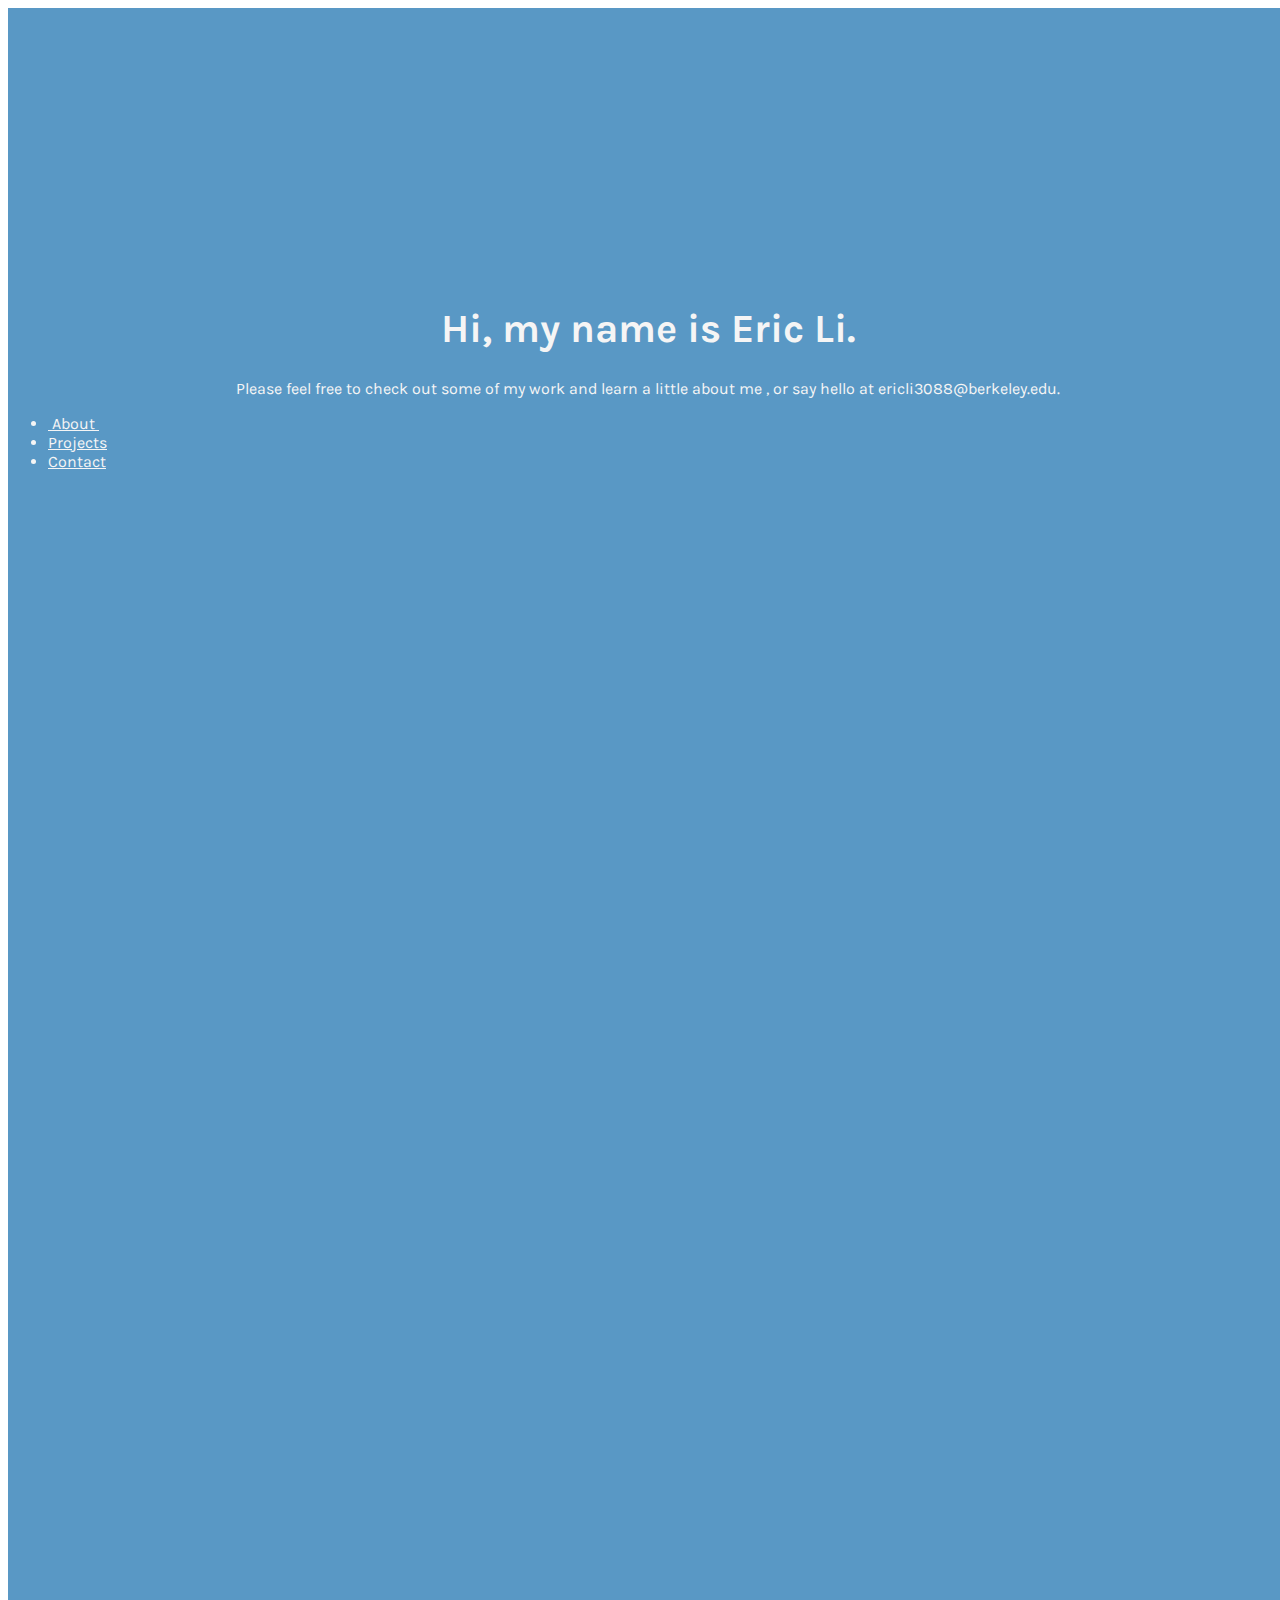
==== index.html @ e1f9b2ed "index" ====
<!DOCTYPE html>
<html>
<head>
    <meta charset="utf-8">

    <title>Eric's Portfolio</title>
    <meta name="description" content="Eric's portfolio from scratch">
    <meta name="author" content="Eric">
    <meta name="viewport" content="width=device-width, initial-scale=1">
    <!--<link rel="icon" type="" href="">  favicon pending-->

    <!-- Materialize CDNs -->
    <link href="https://fonts.googleapis.com/icon?family=Material+Icons" rel="stylesheet">
    <link rel="stylesheet" href="https://cdnjs.cloudflare.com/ajax/libs/materialize/1.0.0-beta/css/materialize.min.css">
    <script src="https://cdnjs.cloudflare.com/ajax/libs/materialize/1.0.0-beta/js/materialize.min.js"></script>
    <!-- Bootstrap CDNs -->
    <link rel="stylesheet" href="https://stackpath.bootstrapcdn.com/bootstrap/4.1.1/css/bootstrap.min.css" integrity="sha384-WskhaSGFgHYWDcbwN70/dfYBj47jz9qbsMId/iRN3ewGhXQFZCSftd1LZCfmhktB" crossorigin="anonymous">
    <script src="https://stackpath.bootstrapcdn.com/bootstrap/4.1.1/js/bootstrap.min.js" integrity="sha384-smHYKdLADwkXOn1EmN1qk/HfnUcbVRZyYmZ4qpPea6sjB/pTJ0euyQp0Mk8ck+5T" crossorigin="anonymous"></script>
    <link rel="stylesheet" href="styles.css">
    <script src="https://ajax.googleapis.com/ajax/libs/jquery/3.3.1/jquery.min.js" ></script>
    <!--AOS CDN-->
    <link rel="stylesheet" href="https://unpkg.com/aos@next/dist/aos.css" />
    <script src="https://unpkg.com/aos@next/dist/aos.js"></script>

    <link rel="stylesheet" href="https://use.fontawesome.com/releases/v5.2.0/css/all.css" integrity="sha384-hWVjflwFxL6sNzntih27bfxkr27PmbbK/iSvJ+a4+0owXq79v+lsFkW54bOGbiDQ" crossorigin="anonymous">
    <link rel="stylesheet" href="animate.min.css">
    <link rel="stylesheet" href="https://cdn.jsdelivr.net/npm/animate.css@3.5.2/animate.min.css">
    <link href='https://fonts.googleapis.com/css?family=Karla' rel='stylesheet'>
    <script>
            $(document).ready(function(){
              // Add smooth scrolling to all links
              $("a").on('click', function(event) {
            
                // Make sure this.hash has a value before overriding default behavior
                if (this.hash !== "") {
                  // Prevent default anchor click behavior
                  event.preventDefault();
            
                  // Store hash
                  var hash = this.hash;
            
                  // Using jQuery's animate() method to add smooth page scroll
                  // The optional number (800) specifies the number of milliseconds it takes to scroll to the specified area
                  $('html, body').animate({
                    scrollTop: $(hash).offset().top
                  }, 800, function(){
               
                    // Add hash (#) to URL when done scrolling (default click behavior)
                    window.location.hash = hash;
                  });
                } // End if
              });
            });
            </script>
</head>

<body data-spy="scroll" data-target="#nav" onload="myFunction()">

    <div class="container-fluid livid-color">
            <div class="row mh1">
                <div></div>
            </div>
            <div class="row">
                <div class="col-3 col-sm-2"></div>
                <div class="col-6 col-sm-8 intro">
                    
                        <h1 class="animated fadeInDown slower"> Hi, my name is Eric Li. </h1>
            
                </div>
                <div class="col-3 col-sm-2"></div>
            </div>
    
            <div class="row">
                    <div class="col-4 col-sm-3"></div>
    
                    <div class="col-4 col-sm-6 intro"> 
                <p class="animated fadeInDown slower">
                    Please feel free to check out some of my work and learn a little about me
                    , or say hello at ericli3088@berkeley.edu.
                    <br/> 
                </p>
                    </div>
    
                    <div class="col-4 col-sm-3"></div>
                </div>
    
            <!--
            add btn-float class for circular floating element
            <i class="material-icons left"></i>
            
            <div class="row navbar" id="nav">
                <div class="col-3"></div>
                <div class="col-2 button">
                    <a class="waves-effect waves-light btn livid-color" href="#about">About</a>
                </div>
                <div class="col-2 button">
                    <a class="waves-effect waves-light btn livid-color" href="#projects">Projects</a>
                </div>
                <div class="col-2 button">
                        <a class="waves-effect waves-light btn livid-color" href="#contact">Contact</a>
                </div>
                <div class="col-3"></div>
            </div>
        -->


        <ul class="nav justify-content-center animated fadeInDown slower">
                <li class="nav-item">
                  <a class="nav-link waves-effect waves-light btn livid-color" href="#about">&nbspAbout&nbsp</a>
                </li>
                <li class="nav-item">
                  <a class="nav-link waves-effect waves-light btn livid-color" href="#projects">Projects</a>
                </li>
                <li class="nav-item">
                  <a class="nav-link waves-effect waves-light btn livid-color" href="#contact">Contact</a>
                </li>
              </ul>

    </div>

    <section class="content-section livid-color" id="about">
    <div class="container-fluid livid-color">
        <div class="row">
            <div class="col-1"></div>
            <div class="col-7" id="experience">
                <div class="experience">
                    <h2 data-aos="fade-in" data-aos-duration="1250">A Little Bit About Me</h2>
                    </br>
                    <p data-aos="fade-in" data-aos-duration="1250">
                        I am an undergraduate student at the <a class="highlight" href="https://www.berkeley.edu/">University of California,
                        Berkeley</a> studying Computer and Data Science 
                        with interests in full stack development, fintech, and machine learning.
                        I love to learn anything and everything.

                        </br>
                        </br>

                        This summer, I worked with <a class="highlight" href="https://www.fidelity.com/">
                            Fidelity Investments</a> as a 
                        Software Engineering Intern, focusing on UI/UX testing 
                        and app development. I have also built software
                        as a member of the Zimmerbot team for 
                        <a class="highlight" href="https://www.wikipedia.org/">Wikipedia</a>
                        , and conducted research
                        on effective police responses as part of the 
                        <a class="highlight" href="https://bids.berkeley.edu/research/deciding-force">DecidingForce</a> 
                        project. Currently, I am
                        an active equity research analyst for the 
                        <a class="highlight" href="https://invest.berkeley.edu/">Berkeley Investment Group</a>, 
                        a consultant for 
                        <a class="highlight" href="http://diversatech.org/">DiversaTech Consulting</a>, 
                        and a lab assistant for the 
                        <a class="highlight" href="http://data8.org/">Data 8 course</a> 
                        (Fundamentals of Data Science) 
                        at UC Berkeley.

                        </br>
                        </br>

                        Feel free to take a look at some of my work, or reach out at 
                        <a class="highlight" href="mailto:ericli3088@berkeley.edu">ericli3088@berkeley.edu</a>
                             
                    </p>
                </div>
            </div>

            <div class="col-3" id="skills">
                <div class="skills">
                    <h2 data-aos="fade-in" data-aos-duration="1250">Skills</h2>
                    </br>
                    <p data-aos="fade-in" data-aos-duration="1250">
                        <b class="highlight">Languages:</b> Python <i class="fas fa-star"></i><i class="fas fa-star"></i><i class="fas fa-star"></i>
                        , Java <i class="fas fa-star"></i><i class="fas fa-star"></i><i class="fas fa-star"></i>
                        , C# <i class="fas fa-star"></i><i class="fas fa-star"></i>
                        , HTML5 <i class="fas fa-star"></i><i class="fas fa-star"></i>
                        , CSS3 <i class="fas fa-star"></i><i class="fas fa-star"></i>
                        , JavaScript <i class="fas fa-star"></i><i class="fas fa-star"></i>
                        , TypeScript <i class="fas fa-star"></i><i class="fas fa-star"></i>
                        , SQL <i class="fas fa-star"></i><i class="fas fa-star"></i>
                        , Scheme <i class="fas fa-star"></i>
                        , MATLAB <i class="fas fa-star"></i><i class="fas fa-star"></i>
                        , GNU Octave <i class="fas fa-star"></i>

                        </br>
                        </br>

                        <b class="highlight">Software:</b> Git <i class="fas fa-star"></i><i class="fas fa-star"></i><i class="fas fa-star"></i>
                        , Jupyter Notebook <i class="fas fa-star"></i><i class="fas fa-star"></i><i class="fas fa-star"></i>
                        , HP UFT <i class="fas fa-star"></i><i class="fas fa-star"></i>
                        , Adobe Photoshop <i class="fas fa-star"></i>
                        , Inkscape <i class="fas fa-star"></i><i class="fas fa-star"></i>
                        , Excel <i class="fas fa-star"></i><i class="fas fa-star"></i><i class="fas fa-star"></i>

                        </br>
                        </br>

                        <b class="highlight">Frameworks & Libraries:</b> Node.js <i class="fas fa-star"></i><i class="fas fa-star"></i><i class="fas fa-star"></i>
                        , Express.js <i class="fas fa-star"></i><i class="fas fa-star"></i>
                        , NumPy <i class="fas fa-star"></i><i class="fas fa-star"></i>
                        , scikit-learn <i class="fas fa-star"></i><i class="fas fa-star"></i>
                        , D3 <i class="fas fa-star"></i>
                        , ReactiveX <i class="fas fa-star"></i>
                        , Angular <i class="fas fa-star"></i><i class="fas fa-star"></i>
                        , React  <i class="fas fa-star"></i>
                        </br>
                        </br>
                        <i class="fas fa-star"></i><i class="fas fa-star"></i><i class="fas fa-star"></i>
                        = very comfortable
                        </br>
                        <i class="fas fa-star"></i><i class="fas fa-star"></i>
                        = comfortable
                        </br>
                        <i class="fas fa-star"></i>
                        = somewhat comfortable
                    </p>
                </div>
            </div>
            <div class="col-1"></div>
        </div>
    </div>
</section>
    
    <!-- Portfolio -->
    <section class="content-section livid-color" id="projects">
            <div class="container">
              <div class="content-section-heading text-center">
                <h3 class="text-secondary mb-0" data-aos="fade-in" data-aos-duration="1250">Portfolio</h3>
                <h2 class="mb-5" data-aos="fade-in" data-aos-duration="1250">Recent Projects</h2>
              </div>
              <div class="card-deck" data-aos="fade-in" data-aos-duration="1250">
                    <div class="card">
                      <img class="card-img-top" src=".\Images\zimmerbot.png" alt="Card image cap">
                      <div class="card-body">
                        <h5 class="card-title">Zimmerbot</h5>
                        <p class="card-text">
                                Zimmerbot is a content curation web application and 
                                Wikimedia Foundation NGO tool for organizing Wikipedia 
                                articles efficiently as ZIM files for compact offline use.</p>
                        <p class="card-text"><small class="text-muted"></small></p>
                        <a href="https://github.com/DiversaTech/zimmerbot" class="waves-effect waves-light btn livid-color">Source</a>
                      </div>
                    </div>
                    <div class="card">
                      <img class="card-img-top" src=".\Images\bic.png" alt="Card image cap">
                      <div class="card-body">
                        <h5 class="card-title">Berkeley Investment Conference</h5>
                        <p class="card-text">
                                Competition website for the Berkeley Investment Conference, 
                                the University of California’s first undergraduate stock pitch competition, 
                                to publicize event logistics, activity updates, and participant registration options.</p>
                        <p class="card-text"><small class="text-muted"></small></p>
                        <a href="https://github.com/Aztreas/bic" class="waves-effect waves-light btn livid-color">Source</a>
                      </div>
                    </div>
                    <div class="card">
                      <img class="card-img-top" src=".\Images\gbx.png" alt="Card image cap">
                      <div class="card-body">
                        <h5 class="card-title">The Greenbrier Companies</h5>
                        <p class="card-text">
                                collaborated with a team of seven to pitch The Greenbrier Companies to the 
                                Berkeley Investment Group fund.</p>
                        <p class="card-text"><small class="text-muted"></small></p>
                        <a href="https://s3-us-west-1.amazonaws.com/berkeleyinvestmentgroupwebsite/Pitches/GBX.pdf" class="waves-effect waves-light btn livid-color">Source</a>
                      </div>
                    </div>
                  </div>
            </div>
      </section>

      <section class="content-section livid-color" id="contact">
      <div class="container livid-color">
            <div class="row justify-content-center">
                <a style="color: whitesmoke;" href="https://github.com/Aztreas" data-aos="fade-in" data-aos-duration="1250">
                    <i class="fab fa-github" style="font-size:50px; padding-right: 20px;"></i></a>
                <a style="color: whitesmoke;" href="https://www.linkedin.com/in/ericlipublic/" data-aos="fade-in" data-aos-duration="1250">
                    <i class="fab fa-linkedin" style="font-size:50px; padding-right: 20px;"></i></a>
                <a style="color: whitesmoke;" href="https://www.facebook.com/profile.php?id=100011620265661" data-aos="fade-in" data-aos-duration="1250">
                    <i class="fab fa-facebook" style="font-size:50px; padding-right: 20px;"></i></a>
        
            </div>
        </div>
    </section>

        
  <script>
    AOS.init(); 
  </script>
</body>

</html>
---- styles.css ----
.intro {
    font-size: 100%;
    color: whitesmoke;
    text-align: center;
}


h1 {
    font-size: 2.5em;
}

p {
    font-size: 1em;
}

.pink {
    background-color: pink;
    
}

.livid-color {
    background-color: #5998c5;
    color: whitesmoke;

}

.tan-color {
  background-color: #d3d5d4;
}

.space-cadet-color {
    background-color: #2b4570;
    color: whitesmoke;
}

body, html, .container-fluid {
    height: 100%;
}

.mh1 div {
    height: 30vh;
}

.button {
    text-align: center;
}

.btn:focus {
    background-color: black;
}

.btn {
    background-color: #5998c5;
    color: whitesmoke;
}

.btn:visited {
    background-color: #5998c5;
}

.btn:hover {
    background-color: #f5cb5c;
    color: black;
}

.btn:active {
    background-color: #f5cb5c;
}

.title {
  padding-top: 5%;
  font-size: 200%;
}

.no-margin {
  margin-top: 0;
  padding-top: 0;
  border-top: 0;
}

.card-format {
  color: black;
}

.experience {
  padding-top: 40px;
  color: whitesmoke;
}

.skills {
  padding-top: 40px;
  color: whitesmoke;
}

.pastel-red-color {
  background-color: #ff6663;
}

.highlight {
  color: black;
  background:#f5cb5c;
}

.card-text {
  color: black;
}

.card-title {
  color: black;
}

.card-body {
  background-color: whitesmoke;
}

/*Loarder Example 1--------------------------------------------------------*/

/*

div.loader {
  position: fixed;
  top: 0;
  left: 0;
  right: 0;
  bottom: 0;
  background-color: #fff;
  display: flex;
  flex-direction: column;
  justify-content: center;
  align-items: center;
  z-index: 100;
}
div.loader p {
  font-family: 'Helvetica', 'Arial', sans-serif;
  margin: 1em 0 0 0;
  font-size: 16px;
}

div.logo {
  width: 100px;
  height: 100px;
  box-sizing: border-box;
  position: relative;
  background-color: white;
}


div.logo::before, div.logo::after {
  z-index: 1;
  box-sizing: border-box;
  content: '';
  position: absolute;
  border: 4px solid transparent;
  width: 0;
  height: 0;
  animation-direction: alternate;
  animation-timing-function: linear;
}
div.logo::before {
  top: 0;
  left: 0;
  animation: border-before 1.5s infinite;
  animation-direction: alternate;
}
div.logo::after {
  bottom: 0;
  right: 0;
  animation: border-after 1.5s infinite;
  animation-direction: alternate;
}
div.logo > div {
  position: absolute;
  opacity: 0;
}
div.logo div.white {
  border-left: 4px solid black;
  top: 0;
  bottom: 0;
  right: 0;
  width: 0;
  animation: white 1.5s infinite;
  animation-direction: alternate;
}
div.logo div.orange {
  border-top: 4px solid black;
  left: 0;
  bottom: 0;
  right: 0;
  height: 0;
  background-color: #F3B93F;
  animation: orange 1.5s infinite;
  animation-direction: alternate;
}
div.logo div.red {
  border-right: 4px solid black;
  top: 0;
  bottom: 0;
  left: 0;
  width: 0;
  background-color: #EA5664;
  animation: red 1.5s infinite;
  animation-direction: alternate;
}

@keyframes border-before {
  0% {
    width: 0;
    height: 0;
    border-top-color: black;
    border-right-color: transparent;
  }
  12.49% {
    border-right-color: transparent;
  }
  12.5% {
    height: 0;
    width: 100%;
    border-top-color: black;
    border-right-color: black;
  }
  25%,
  100% {
    width: 100%;
    height: 100%;
    border-top-color: black;
    border-right-color: black;
  }
}
@keyframes border-after {
  0%,
  24.99% {
    width: 0;
    height: 0;
    border-left-color: transparent;
    border-bottom-color: transparent;
  }
  25% {
    width: 0;
    height: 0;
    border-left-color: transparent;
    border-bottom-color: black;
  }
  37.49% {
    border-left-color: transparent;
    border-bottom-color: black;
  }
  37.5% {
    height: 0;
    width: 100%;
    border-left-color: black;
    border-bottom-color: black;
  }
  50%,
  100% {
    width: 100%;
    height: 100%;
    border-left-color: black;
    border-bottom-color: black;
  }
}
@keyframes red {
  0%,
  50% {
    width: 0;
    opacity: 0;
  }
  50.01% {
    opacity: 1;
  }
  65%,
  100% {
    opacity: 1;
    width: 27%;
  }
}
@keyframes orange {
  0%,
  65% {
    height: 0;
    opacity: 0;
  }
  65.01% {
    opacity: 1;
  }
  80%,
  100% {
    opacity: 1;
    height: 50%;
  }
}
@keyframes white {
  0%,
  75% {
    width: 0;
    opacity: 0;
  }
  75.01% {
    opacity: 1;
  }
  90%,
  100% {
    opacity: 1;
    width: 23%;
  }
} 

--------------------------Example 2--------------------------------

#loader {
    position: absolute;
    left: 50%;
    top: 50%;
    z-index: 1;
    width: 150px;
    height: 150px;
    margin: -75px 0 0 -75px;
    border: 16px solid #f3f3f3;
    border-radius: 50%;
    border-top: 16px solid #3498db;
    width: 120px;
    height: 120px;
    -webkit-animation: spin 2s linear infinite;
    animation: spin 2s linear infinite;
  }

  @-webkit-keyframes spin {
    0% { -webkit-transform: rotate(0deg); }
    100% { -webkit-transform: rotate(360deg); }
  }

  @keyframes spin {
    0% { transform: rotate(0deg); }
    100% { transform: rotate(360deg); }
  }

  .animate-bottom {
    position: relative;
    -webkit-animation-name: animatebottom;
    -webkit-animation-duration: 1s;
    animation-name: animatebottom;
    animation-duration: 1s
  }

  @-webkit-keyframes animatebottom {
    from { bottom:-100px; opacity:0 } 
    to { bottom:0px; opacity:1 }
  }
  
  @keyframes animatebottom { 
    from{ bottom:-100px; opacity:0 } 
    to{ bottom:0; opacity:1 }
  }
  
  #myDiv {
    display: none;
    text-align: center;
  }

  -->

  /*!
 * Start Bootstrap - Stylish Portfolio v5.0.0 (https://startbootstrap.com/template-overviews/stylish-portfolio)
 * Copyright 2013-2018 Start Bootstrap
 * Licensed under MIT (https://github.com/BlackrockDigital/startbootstrap-stylish-portfolio/blob/master/LICENSE)
 */
body,
html {
  width: 100%;
  height: 100%;
}

body {
  font-family: 'Karla';
}



.content-section {
  padding-top: 7.5rem;
  padding-bottom: 7.5rem;
}

.content-section-heading h2 {
  font-size: 3rem;
}

.content-section-heading h3 {
  font-size: 1rem;
  text-transform: uppercase;
}

h1,
h2,
h3,
h4,
h5,
h6 {
  font-weight: 700;
}

.text-faded {
  color: rgba(255, 255, 255, 0.7);
}

/* Map */
.map {
  height: 30rem;
}

@media (max-width: 992px) {
  .map {
    height: 75%;
  }
}

.map iframe {
  pointer-events: none;
}

.scroll-to-top {
  position: fixed;
  right: 15px;
  bottom: 15px;
  display: none;
  width: 50px;
  height: 50px;
  text-align: center;
  color: white;
  background: rgba(52, 58, 64, 0.5);
  line-height: 45px;
}

.scroll-to-top:focus, .scroll-to-top:hover {
  color: white;
}

.scroll-to-top:hover {
  background: #343a40;
}

.scroll-to-top i {
  font-weight: 800;
}

.masthead {
  min-height: 30rem;
  position: relative;
  display: table;
  width: 100%;
  height: auto;
  padding-top: 8rem;
  padding-bottom: 8rem;
  background: linear-gradient(90deg, rgba(255, 255, 255, 0.1) 0%, rgba(255, 255, 255, 0.1) 100%), url("../img/bg-masthead.jpg");
  background-position: center center;
  background-repeat: no-repeat;
  background-size: cover;
}

.masthead h1 {
  font-size: 4rem;
  margin: 0;
  padding: 0;
}

@media (min-width: 992px) {
  .masthead {
    height: 100vh;
  }
  .masthead h1 {
    font-size: 5.5rem;
  }
}

/* Side Menu */
#sidebar-wrapper {
  position: fixed;
  z-index: 2;
  right: 0;
  width: 250px;
  height: 100%;
  -webkit-transition: all 0.4s ease 0s;
  -moz-transition: all 0.4s ease 0s;
  -ms-transition: all 0.4s ease 0s;
  -o-transition: all 0.4s ease 0s;
  transition: all 0.4s ease 0s;
  transform: translateX(250px);
  background: #1D809F;
  border-left: 1px solid rgba(255, 255, 255, 0.1);
}

.sidebar-nav {
  position: absolute;
  top: 0;
  width: 250px;
  margin: 0;
  padding: 0;
  list-style: none;
}

.sidebar-nav li.sidebar-nav-item a {
  display: block;
  text-decoration: none;
  color: #fff;
  padding: 15px;
}

.sidebar-nav li a:hover {
  text-decoration: none;
  color: #fff;
  background: rgba(255, 255, 255, 0.2);
}

.sidebar-nav li a:active,
.sidebar-nav li a:focus {
  text-decoration: none;
}

.sidebar-nav > .sidebar-brand {
  font-size: 1.2rem;
  background: rgba(52, 58, 64, 0.1);
  height: 80px;
  line-height: 50px;
  padding-top: 15px;
  padding-bottom: 15px;
  padding-left: 15px;
}

.sidebar-nav > .sidebar-brand a {
  color: #fff;
}

.sidebar-nav > .sidebar-brand a:hover {
  color: #fff;
  background: none;
}

#sidebar-wrapper.active {
  right: 250px;
  width: 250px;
  -webkit-transition: all 0.4s ease 0s;
  -moz-transition: all 0.4s ease 0s;
  -ms-transition: all 0.4s ease 0s;
  -o-transition: all 0.4s ease 0s;
  transition: all 0.4s ease 0s;
}

.menu-toggle {
  position: fixed;
  right: 15px;
  top: 15px;
  width: 50px;
  height: 50px;
  text-align: center;
  color: #fff;
  background: rgba(52, 58, 64, 0.5);
  line-height: 50px;
  z-index: 999;
}

.menu-toggle:focus, .menu-toggle:hover {
  color: #fff;
}

.menu-toggle:hover {
  background: #343a40;
}

.service-icon {
  background-color: #fff;
  color: #1D809F;
  height: 7rem;
  width: 7rem;
  display: block;
  line-height: 7.5rem;
  font-size: 2.25rem;
  box-shadow: 0 3px 3px 0 rgba(0, 0, 0, 0.1);
}

.callout {
  padding: 15rem 0;
  background: linear-gradient(90deg, rgba(255, 255, 255, 0.1) 0%, rgba(255, 255, 255, 0.1) 100%), url("../img/bg-callout.jpg");
  background-position: center center;
  background-repeat: no-repeat;
  background-size: cover;
}

.callout h2 {
  font-size: 3.5rem;
  font-weight: 700;
  display: block;
  max-width: 30rem;
}

.portfolio-item {
  display: block;
  position: relative;
  overflow: hidden;
  max-width: 530px;
  margin: auto auto 1rem;
}

.portfolio-item .caption {
  display: flex;
  height: 100%;
  width: 100%;
  background-color: rgba(33, 37, 41, 0.2);
  position: absolute;
  top: 0;
  bottom: 0;
  z-index: 1;
}

.portfolio-item .caption .caption-content {
  color: black;
  margin: auto 2rem 2rem;
}

.portfolio-item .caption .caption-content h2 {
  font-size: 0.8rem;
  text-transform: uppercase;
}

.portfolio-item .caption .caption-content p {
  font-weight: 300;
  font-size: 1.2rem;
}

@media (min-width: 992px) {
  .portfolio-item {
    max-width: none;
    margin: 0;
  }
  .portfolio-item .caption {
    -webkit-transition: -webkit-clip-path 0.25s ease-out, background-color 0.7s;
    -webkit-clip-path: inset(0px);
    clip-path: inset(0px);
  }
  .portfolio-item .caption .caption-content {
    transition: opacity 0.25s;
    margin-left: 5rem;
    margin-right: 5rem;
    margin-bottom: 5rem;
  }
  .portfolio-item img {
    -webkit-transition: -webkit-clip-path 0.25s ease-out;
    -webkit-clip-path: inset(-1px);
    clip-path: inset(-1px);
  }
  .portfolio-item:hover img {
    -webkit-clip-path: inset(2rem);
    clip-path: inset(2rem);
  }
  .portfolio-item:hover .caption {
    background-color: #5998c5;
    -webkit-clip-path: inset(2rem);
    clip-path: inset(2rem);
  }
}

footer.footer {
  padding-top: 5rem;
  padding-bottom: 5rem;
}

footer.footer .social-link {
  display: block;
  height: 4rem;
  width: 4rem;
  line-height: 4.3rem;
  font-size: 1.5rem;
  background-color: #1D809F;
  transition: background-color 0.15s ease-in-out;
  box-shadow: 0 3px 3px 0 rgba(0, 0, 0, 0.1);
}

footer.footer .social-link:hover {
  background-color: #155d74;
  text-decoration: none;
}

a {
  color: #1D809F;
}

.text-primary {
  color: #1D809F !important;
}

.text-secondary {
  color: whitesmoke !important;
}
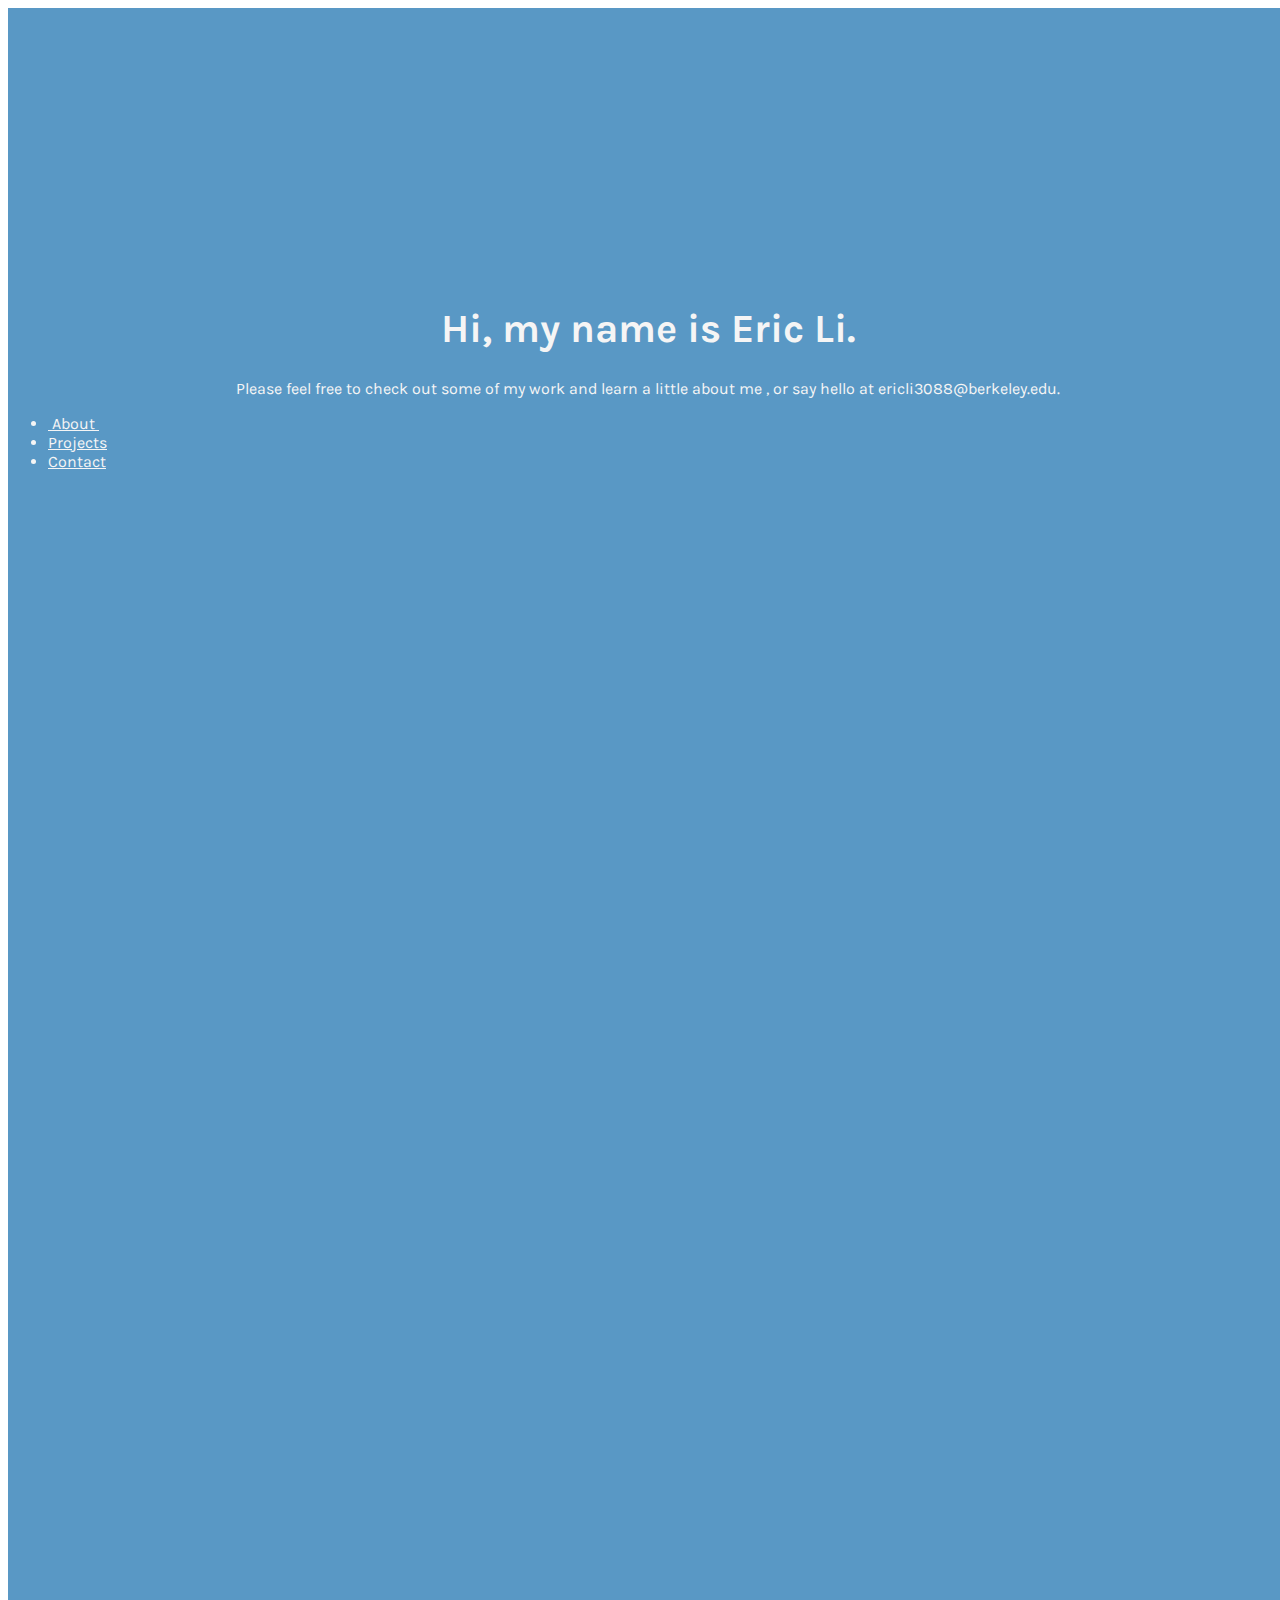
==== commit efae1936: "updated contacts" ====
--- a/index.html
+++ b/index.html
@@ -121,8 +121,8 @@
     <section class="content-section livid-color" id="about">
     <div class="container-fluid livid-color">
         <div class="row">
-            <div class="col-1"></div>
-            <div class="col-7" id="experience">
+            <div class="col-2"></div>
+            <div class="col-5" id="experience">
                 <div class="experience">
                     <h2 data-aos="fade-in" data-aos-duration="1250">A Little Bit About Me</h2>
                     </br>
@@ -215,7 +215,7 @@
                     </p>
                 </div>
             </div>
-            <div class="col-1"></div>
+            <div class="col-2"></div>
         </div>
     </div>
 </section>
@@ -269,6 +269,11 @@
 
       <section class="content-section livid-color" id="contact">
       <div class="container livid-color">
+            <div class="content-section-heading text-center">
+                    
+                    <h2 class="mb-5" data-aos="fade-in" data-aos-duration="1250">Contacts</h2>
+                  </div>
+
             <div class="row justify-content-center">
                 <a style="color: whitesmoke;" href="https://github.com/Aztreas" data-aos="fade-in" data-aos-duration="1250">
                     <i class="fab fa-github" style="font-size:50px; padding-right: 20px;"></i></a>
--- a/styles.css
+++ b/styles.css
@@ -97,8 +97,8 @@
 }
 
 .highlight {
-  color: black;
-  background:#f5cb5c;
+  color: #f5cb5c;
+  font-weight: bold;
 }
 
 .card-text {
